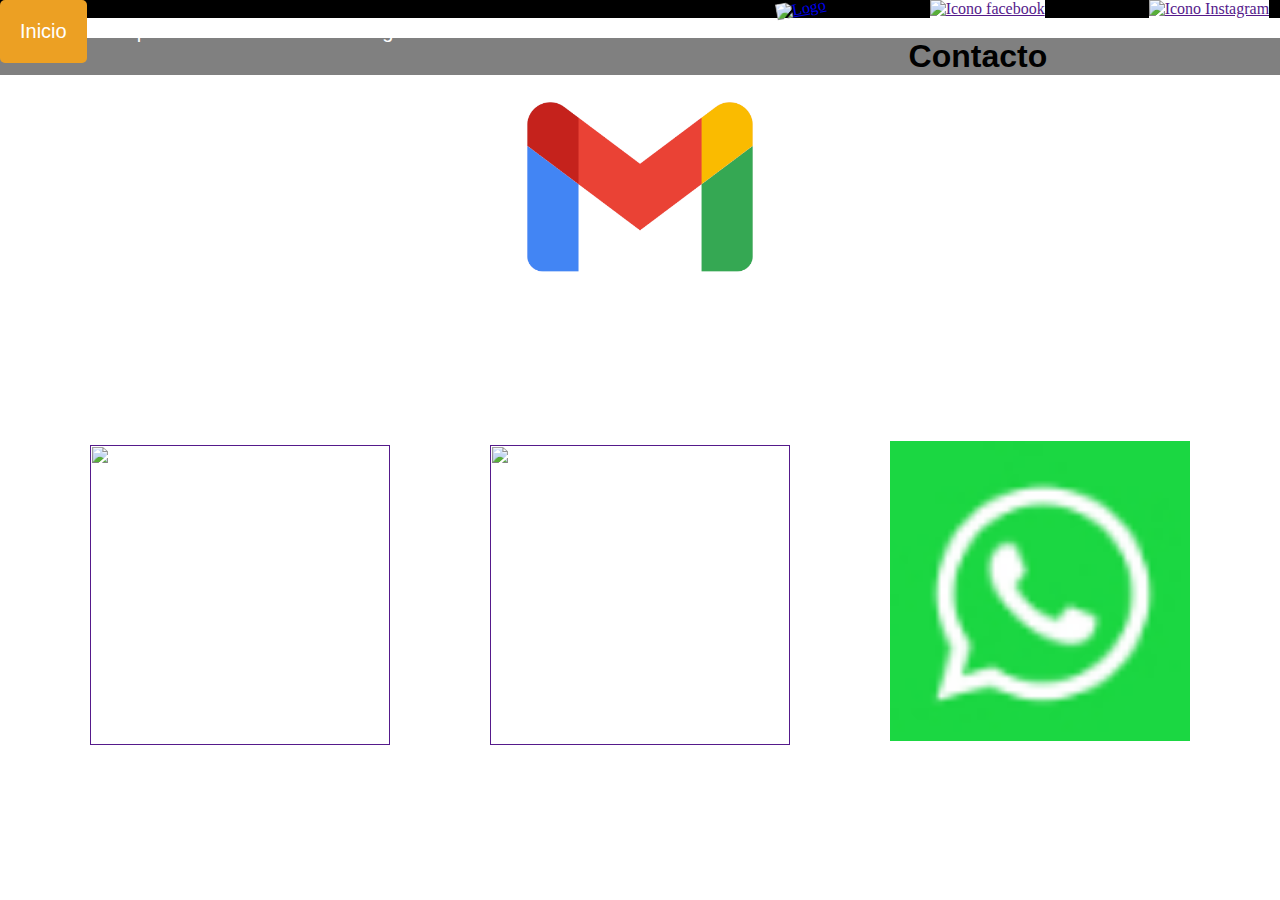
==== pages/contacto.html @ 12c93475 "Modifico pages, estilo e index, agrego imagenes" ====
<!DOCTYPE html>
<html lang="en">

<head>
    <meta charset="UTF-8">
    <meta http-equiv="X-UA-Compatible" content="IE=edge">
    <meta name="viewport" content="width=device-width, initial-scale=1.0">
    <title>Modas Luisa/Contacto</title>
    <link rel="stylesheet" href="../estilo.css">
</head>

<body>

    <!--Inicio Header-->
    <header>
        <a href="../index.html"> <img src="../image/Icono de Prueba.png" class="logo" title="Inicio"
                alt="Logo"></a></img>

        <a href=""><img src="../image/facebook-logo-icon.png" class="red_soc" title="facebook" alt="Icono facebook"></a>
        <a href=""><img src="../image/-instagramicon.png" class="red_soc" title="Instagram" alt="Icono Instagram"></a>
        <nav>
            <ul>
                <li><a href="../index.html">Inicio</a></li>
                <li><a href="../pages/empresa.html">Empresa</a></li>
                <li><a href="../pages/productos.html">Productos</a></li>
                <li><a href="../pages/registro.html">Registro</a></li>
                <li><a href="../pages/mi_cuenta.html">Cuenta</a></li>
                <li><a href="../pages/contacto.html">Contacto</a></li>
            </ul>
        </nav>
    </header>
    <!--Fin Header-->
    <div class="titulo_pagina">
        <h1>Contacto</h1>
    </div>
<section class="contacto">
    <div>
        <a href=""><img src="../image/facebook-logo-icon.png" class="red_contacto" alt=""></a>
    </div>
    <div>
        <a href=""><img src="../image/-instagramicon.png" class="red_contacto" alt=""></a>
    </div>
    <div>
        <a href=""><img src="../image/img-wattssap.jpeg" class="red_contacto" alt=""></a>
    </div>
    <div>
        <a href=""><img src="../image/m_de_gmail.png" class="red_contacto" alt=""></a>
    </div>
</section>
    

</body>

</html>
---- estilo.css ----
* {
    padding: 0;
    margin: 0;
}

.red_soc {
    margin-left: 100px;
    height: 50px;
    width: 50px;
    background-color: #fff;
}

h1 {
    font-family: Arial, Helvetica, sans-serif;
}

h3 {
    font-size: 30px;
    font-family: Arial, Helvetica, sans-serif;
    text-align: center;

}

.titulo_pagina {
    background-color: grey;
    text-align: center;
    margin-top: 20px;
}

/*Inicio Flex*/
.FlexContainer {
    display: flex;
    flex-wrap: nowrap;
    justify-content: center;
    align-items: center;
    align-content: center;

    height: 80vh;
    overflow: auto;
    flex-direction: row;
}

.FlexContainer div {
    width: 300px;
    height: 300px;
    margin: 30px;

}

.FlexContainer :hover {
    border-radius: 10px;
    border: 10px solid;
}

.contacto {
    display: flex;
    flex-wrap: wrap-reverse;
    justify-content: center;
    align-items: flex-start;
    align-content: flex-start;
    height: 80vh;
    overflow: auto;
    flex-direction: row;
}

.red_contacto {
    width: 300px;
    height: 300px;
    margin: 50px;
}

/*Fin Flex*/
/*Inicio Header*/
header {
    background: black;
}

nav {
    float: left;
}

nav ul {
    list-style: none;
    overflow: hidden;
}

nav ul li {
    float: left;
    font-family: Arial, Helvetica, sans-serif;
    font-size: 20px;
}

nav ul li a {
    display: block;
    padding: 20px;
    color: #fff;
    text-decoration: none;
}

nav ul li :hover {
    background: #eca023;
    border-radius: 5px;
}

header .logo {
    margin-left: 100px;
    transform: rotate(-10deg);
    height: 80px;
    width: 80px;
}

/*Fin Header*/
p {
    font-family: Arial, Helvetica, sans-serif;
    margin-top: 30px;
}

.img_media {
    height: 300px;
    width: 300px;
}

/*Inicio form*/

form {
    max-width: 500px;
    margin-left: 450px;
    background-color: black;
}

.form-control {
    background-color: grey;
    font-family: Arial, Helvetica, sans-serif;

}

.formulario {
    margin-top: 50px;
}

input,
textarea {
    width: 100%;
    padding: 5px;
    outline: none;
}

label {
    line-height: 1.9rem;
}

input[type="submit"] {
    transform: translate(2.2%);
    padding: 3px;
    margin-top: 0.6rem;
    font-family: cursive;
    font-weight: bold;
    background-color: grey;
}

fieldset {
    padding: 20px 40px;
}

/*Fin form*/
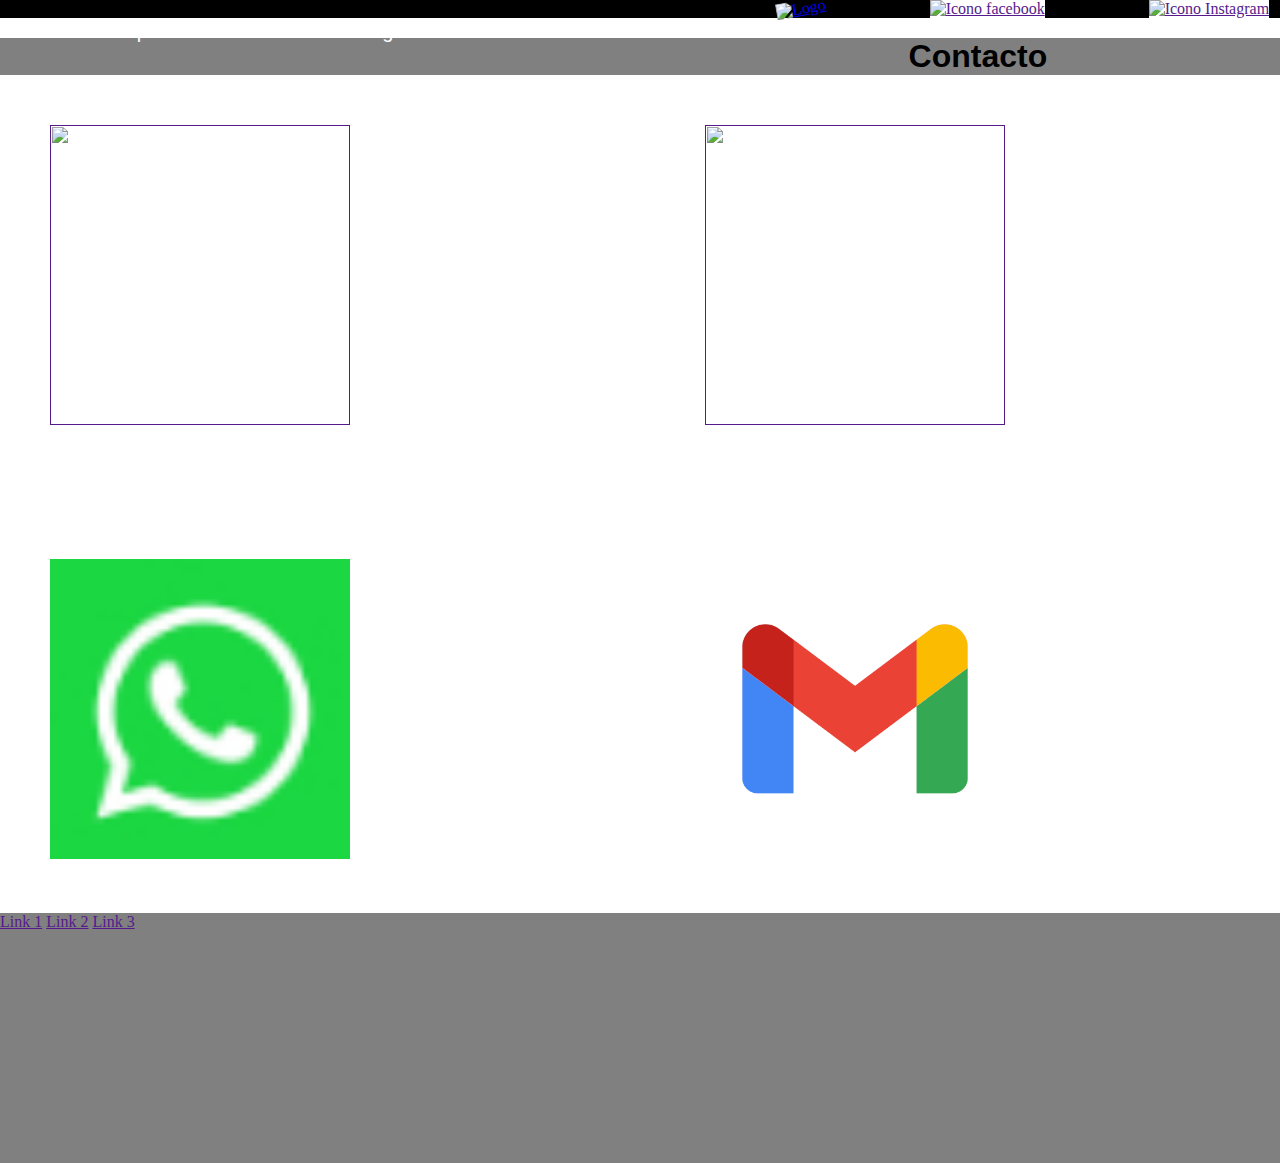
==== commit b2d3fbc9: "Acomodo el codigo" ====
--- a/pages/contacto.html
+++ b/pages/contacto.html
@@ -33,22 +33,28 @@
     <div class="titulo_pagina">
         <h1>Contacto</h1>
     </div>
-<section class="contacto">
-    <div>
-        <a href=""><img src="../image/facebook-logo-icon.png" class="red_contacto" alt=""></a>
-    </div>
-    <div>
-        <a href=""><img src="../image/-instagramicon.png" class="red_contacto" alt=""></a>
-    </div>
-    <div>
-        <a href=""><img src="../image/img-wattssap.jpeg" class="red_contacto" alt=""></a>
-    </div>
-    <div>
-        <a href=""><img src="../image/m_de_gmail.png" class="red_contacto" alt=""></a>
-    </div>
-</section>
-    
+    <section class="contacto">
+        <div>
+            <a href=""><img src="../image/facebook-logo-icon.png" class="red_contacto" alt=""></a>
+        </div>
+        <div>
+            <a href=""><img src="../image/-instagramicon.png" class="red_contacto" alt=""></a>
+        </div>
+        <div>
+            <a href=""><img src="../image/img-wattssap.jpeg" class="red_contacto" alt=""></a>
+        </div>
+        <div>
+            <a href=""><img src="../image/m_de_gmail.png" class="red_contacto" alt=""></a>
+        </div>
+    </section>
 
+    <!--Inicio Footer-->
+    <footer>
+        <a href="">Link 1</a>
+        <a href="">Link 2</a>
+        <a href="">Link 3</a>
+    </footer>
+    <!--Fin Footer-->
 </body>
 
 </html>--- a/estilo.css
+++ b/estilo.css
@@ -50,17 +50,16 @@
 .FlexContainer :hover {
     border-radius: 10px;
     border: 10px solid;
+    transition-duration: 0.5s;
 }
 
 .contacto {
-    display: flex;
-    flex-wrap: wrap-reverse;
-    justify-content: center;
-    align-items: flex-start;
-    align-content: flex-start;
-    height: 80vh;
-    overflow: auto;
-    flex-direction: row;
+    display: grid;
+    grid-template-columns: repeat(2, 1fr);
+    grid-template-rows: repeat(2, 1fr);
+    grid-column-gap: 30px;
+    grid-row-gap: 30px;
+
 }
 
 .red_contacto {
@@ -162,4 +161,10 @@
     padding: 20px 40px;
 }
 
-/*Fin form*/+/*Fin form*/
+
+/*Inicio Footer*/
+footer {
+    background-color: grey;
+    height: 250px;
+}